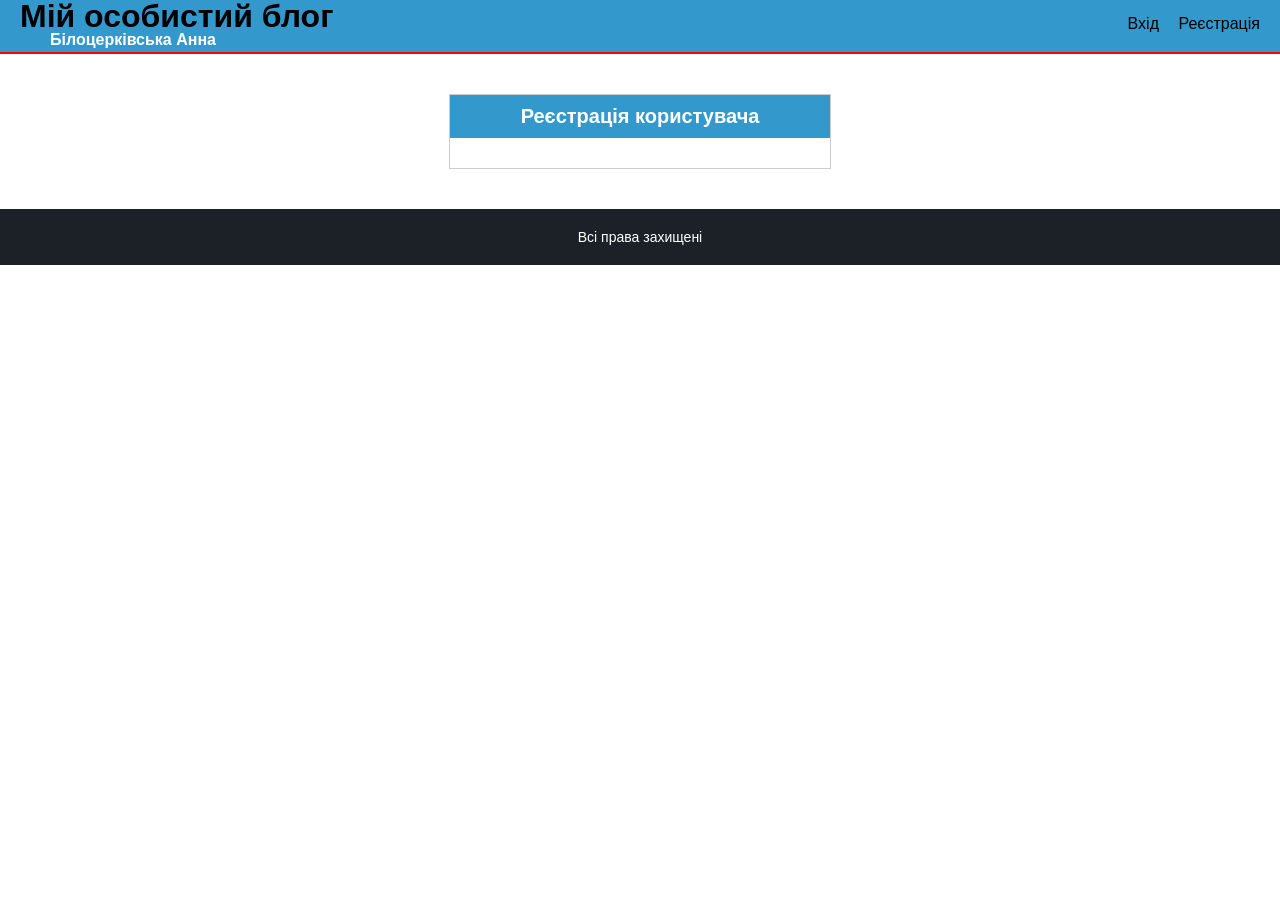
==== BilotserkivskaLab11.html @ 687f92f0 "Форма реєстрації" ====
<!doctype html>
<html lang="uk">
<head>
  <meta charset="utf-8">
  <meta name="viewport" content="width=device-width, initial-scale=1">
  <title>Мій особистий блог</title>
  <link rel="stylesheet" href="styles3.css">
  <meta name="description" content="Короткий опис сторінки">
</head>
<body>

<header class="top-block">
  <div class="left">
    <h1>Мій особистий блог</h1>
    <p>Білоцерківська Анна
    </p>
  </div>
  <div class="right">
    <a href="#">Вхід</a>
    <a href="#">Реєстрація</a>
  </div>
</header>

<div class="register-box">
    <div class="title">Реєстрація користувача</div>

    <form>

        
    </form>
</div>



<footer>
<p>Всі права захищені</p>
</footer>

</body>
</html>
---- styles3.css ----
body {
    margin: 0;
    padding: 0;
font-family: Calibri, Arial, sans-serif;

}

.top-block {
    display: flex;              
    justify-content: space-between; 
    align-items: center;      
    background-color: #39c;
    padding: 0px 20px 4px;           
    color: #000;
    line-height: 1;    
    border-bottom: 2px solid red; 

}

.top-block h1,
.top-block p {
    margin: 0;       
    padding: 0;

}

.top-block p {
    color: #ffffff;
      text-indent: 30px;
}

.left {
    font-weight: bold; 
}

.right a {
    color: #000000;
    text-decoration: none;
    margin-left: 15px;           
    font-size: 16px;
}

footer {
    background-color: #1c2027;   
    padding: 20px;               
    text-align: center;          
}

footer p {
    color: #ffffff;              
    margin: 0;                  
    font-size: 14px;             
}

.register-box {
    width: 380px;                  
    margin: 40px auto;             
    border: 1px solid #ccc;
    text-align: center;            
}

.register-box .title {
    background: #39c;
    color: #fff;
    font-size: 20px;
    font-weight: bold;
    padding: 10px 0; 
}

form {
    padding: 15px; 
}

form label {
    font-size: 14px;
    margin-top: 8px; 
    display: block;
    text-align: left;             
    width: 90%;
    margin-left: auto;
    margin-right: auto;
}

form input,
form select {
    width: 90%;
    padding: 8px; 
    margin: 6px auto; 
    display: block;
    border: 1px solid #bbb;
    border-radius: 4px;
    font-size: 14px;
    height: 36px; 
    box-sizing: border-box;
}

.submit-btn {
    width: 150px;
    margin: 15px 5% 0px auto; 
    display: block;
}
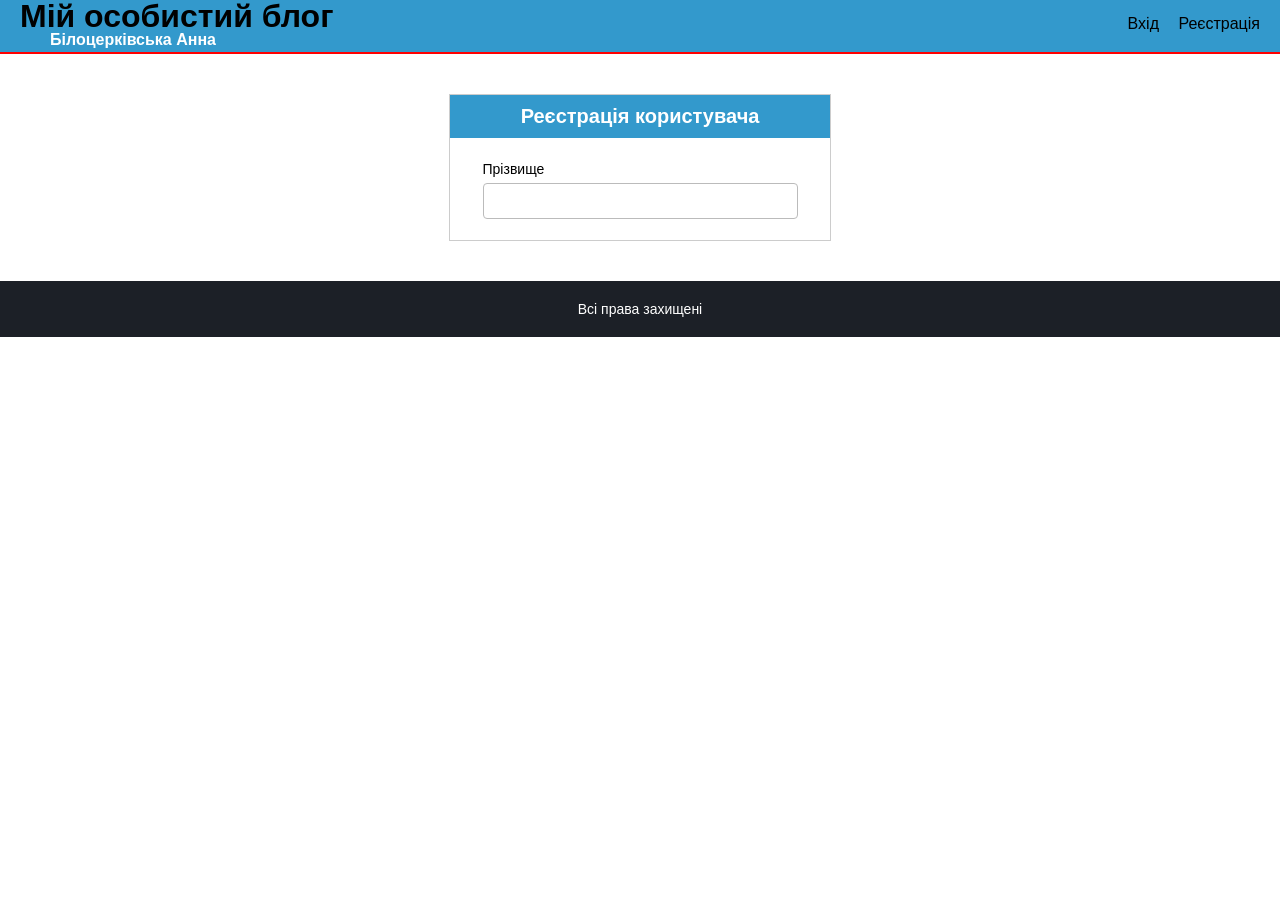
==== commit 163d4360: "Прізвище" ====
--- a/BilotserkivskaLab11.html
+++ b/BilotserkivskaLab11.html
@@ -25,7 +25,8 @@
     <div class="title">Реєстрація користувача</div>
 
     <form>
-
+<label for="surname">Прізвище</label>
+<input type="text" id="surname" name="surname">
         
     </form>
 </div>
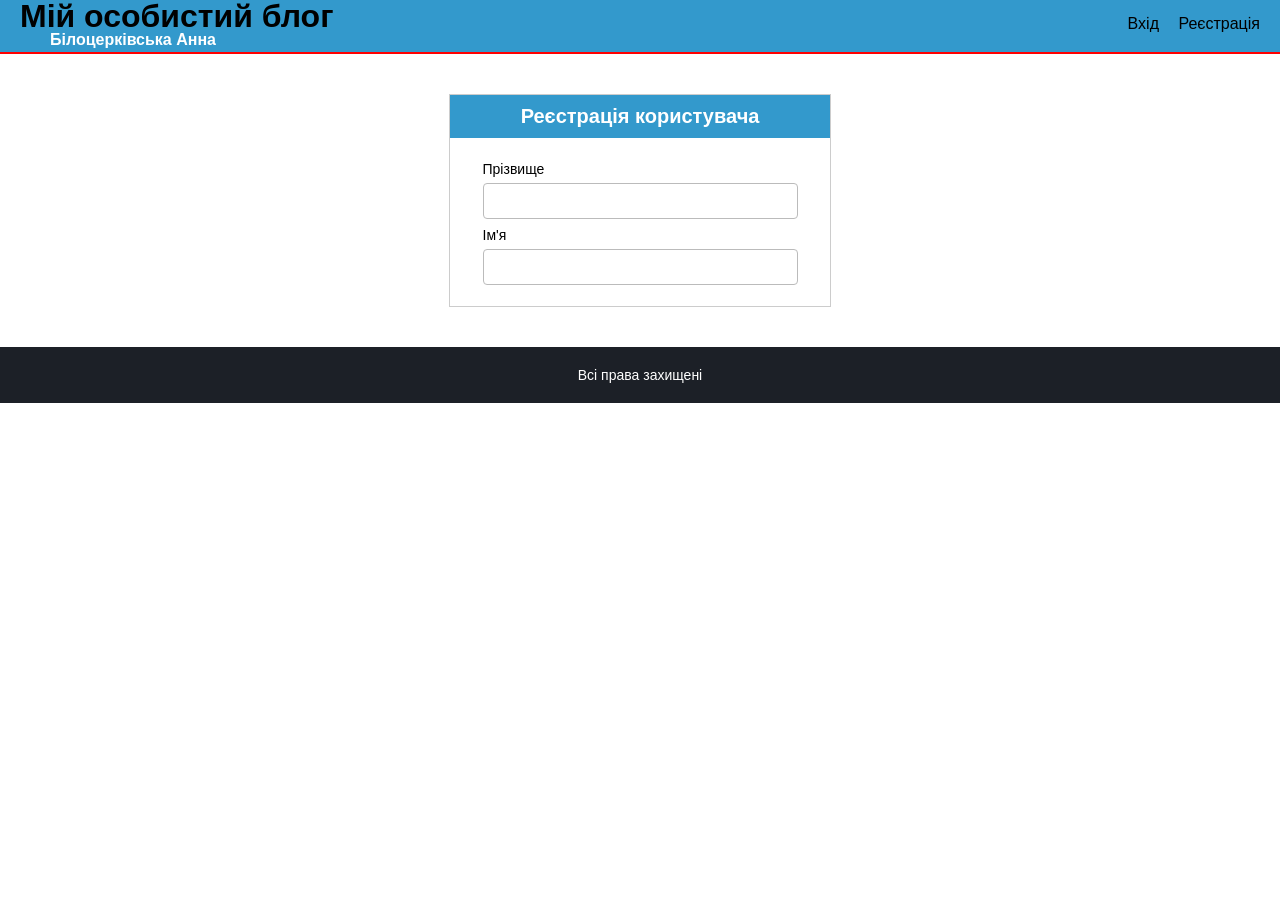
==== commit e89ef232: "Ім'я" ====
--- a/BilotserkivskaLab11.html
+++ b/BilotserkivskaLab11.html
@@ -27,7 +27,8 @@
     <form>
 <label for="surname">Прізвище</label>
 <input type="text" id="surname" name="surname">
-        
+<label for="name">Ім'я</label>
+<input type="text" id="name" name="name">       
     </form>
 </div>
 
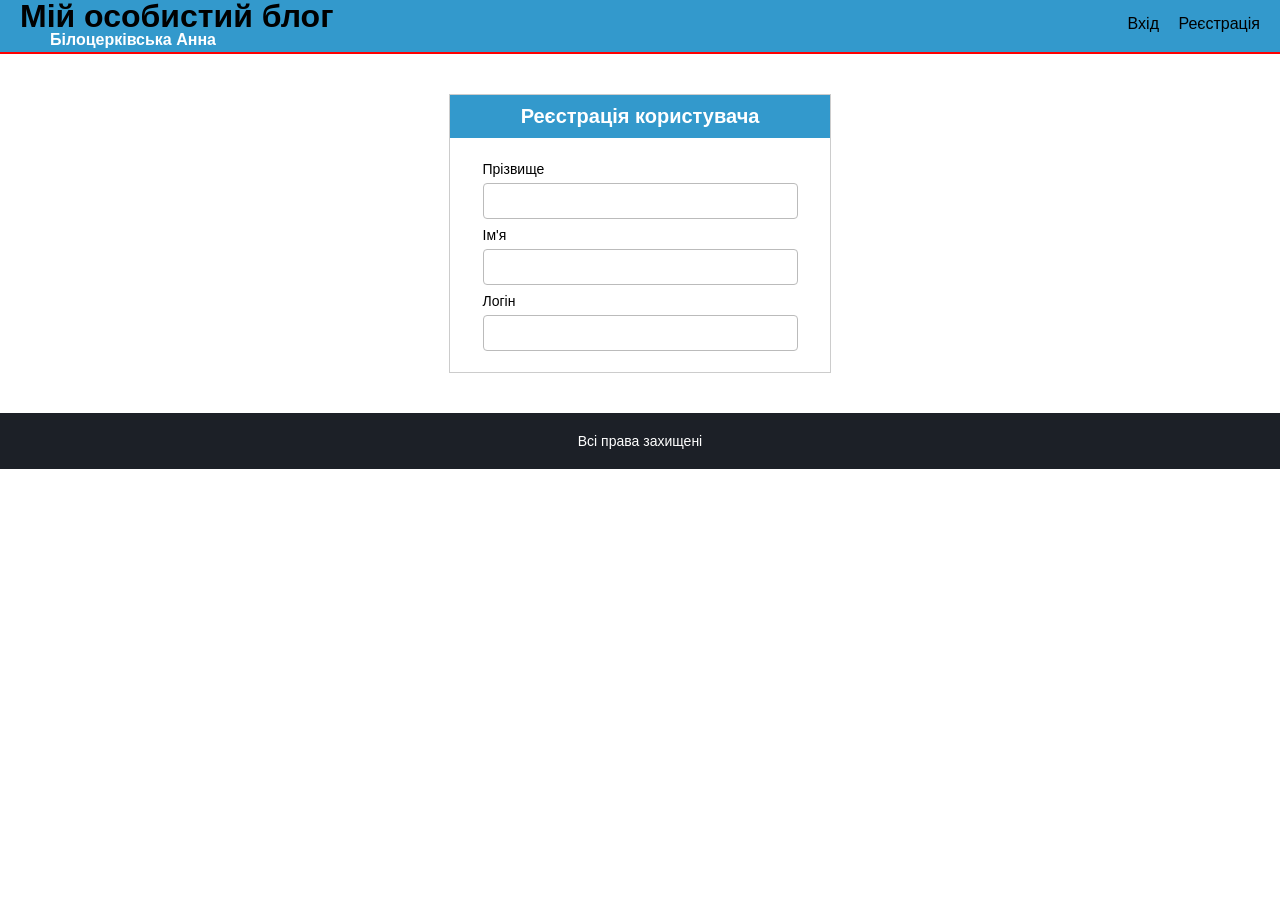
==== commit 4fcef5e2: "Логін" ====
--- a/BilotserkivskaLab11.html
+++ b/BilotserkivskaLab11.html
@@ -28,7 +28,9 @@
 <label for="surname">Прізвище</label>
 <input type="text" id="surname" name="surname">
 <label for="name">Ім'я</label>
-<input type="text" id="name" name="name">       
+<input type="text" id="name" name="name">
+<label for="login">Логін</label>
+<input type="text" id="login" name="login">       
     </form>
 </div>
 
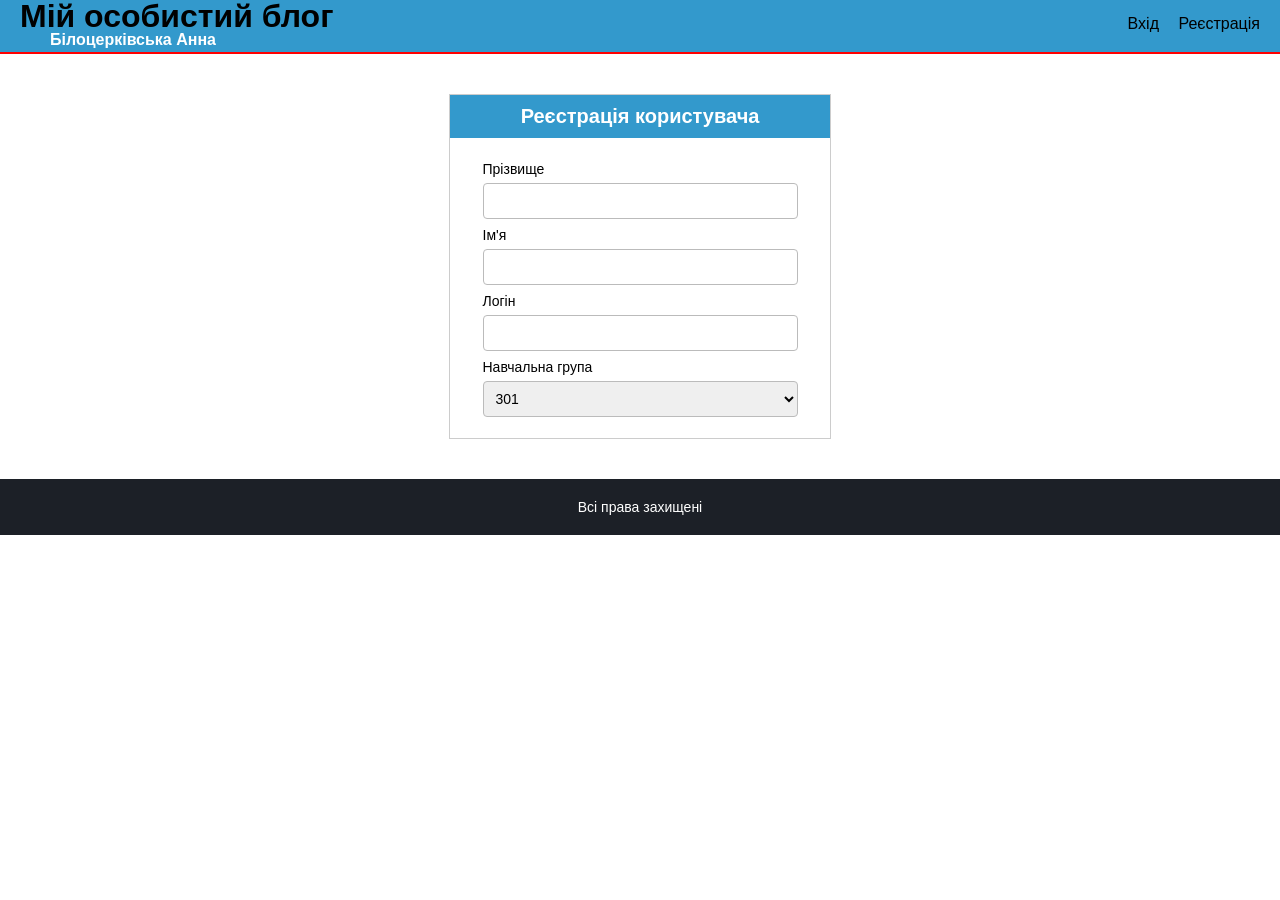
==== commit 4495e591: "Вибір навчальної групи" ====
--- a/BilotserkivskaLab11.html
+++ b/BilotserkivskaLab11.html
@@ -30,7 +30,16 @@
 <label for="name">Ім'я</label>
 <input type="text" id="name" name="name">
 <label for="login">Логін</label>
-<input type="text" id="login" name="login">       
+<input type="text" id="login" name="login">    
+<label for="group">Навчальна група</label>
+<select id="group" name="group">
+    <option value="301">301</option>
+    <option value="302">302</option>
+    <option value="303">303</option>
+    <option value="304">304</option>
+    <option value="305">305</option>
+</select>
+
     </form>
 </div>
 
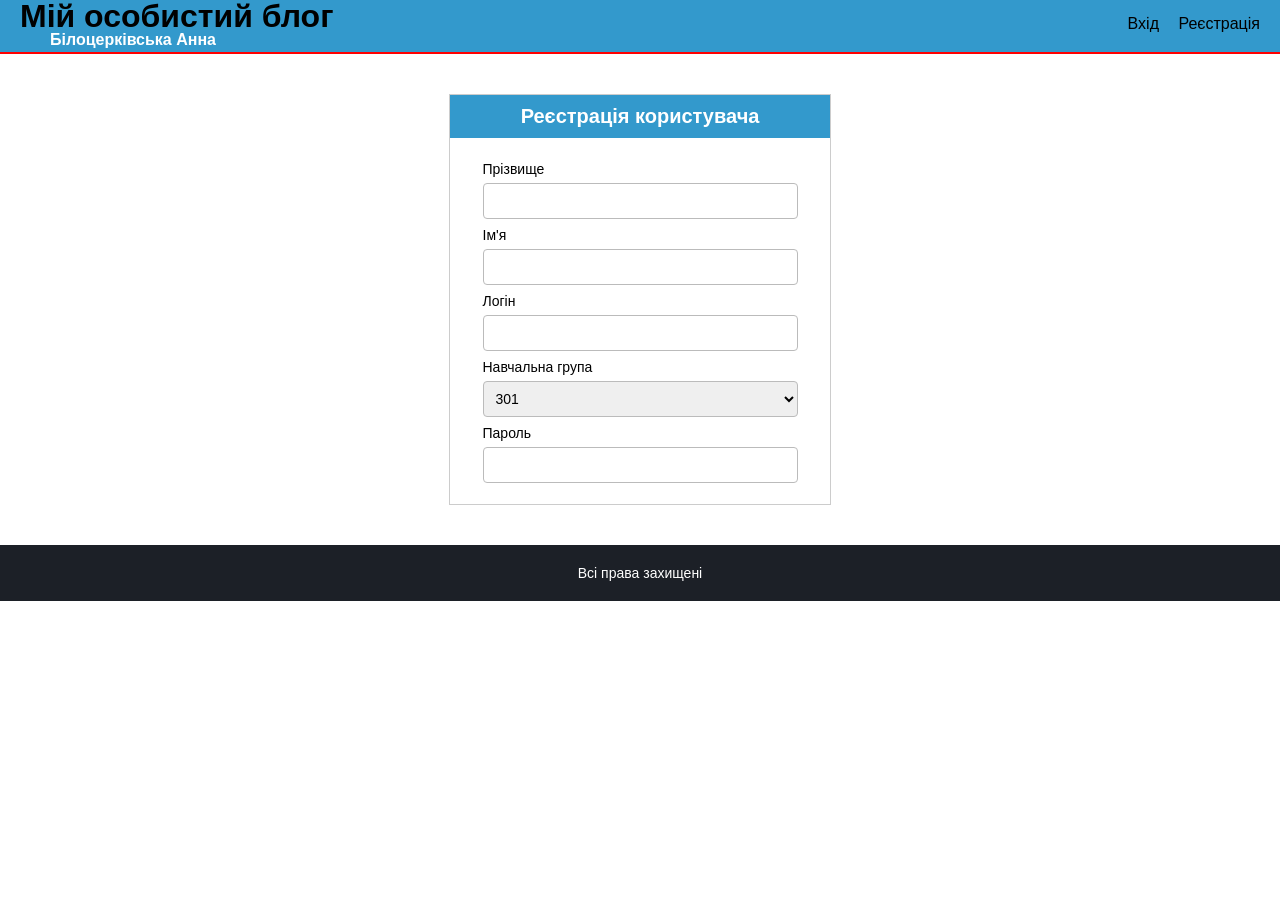
==== commit 4cea6052: "Пароль" ====
--- a/BilotserkivskaLab11.html
+++ b/BilotserkivskaLab11.html
@@ -39,6 +39,8 @@
     <option value="304">304</option>
     <option value="305">305</option>
 </select>
+<label for="password">Пароль</label>
+<input type="password" id="password" name="password">
 
     </form>
 </div>
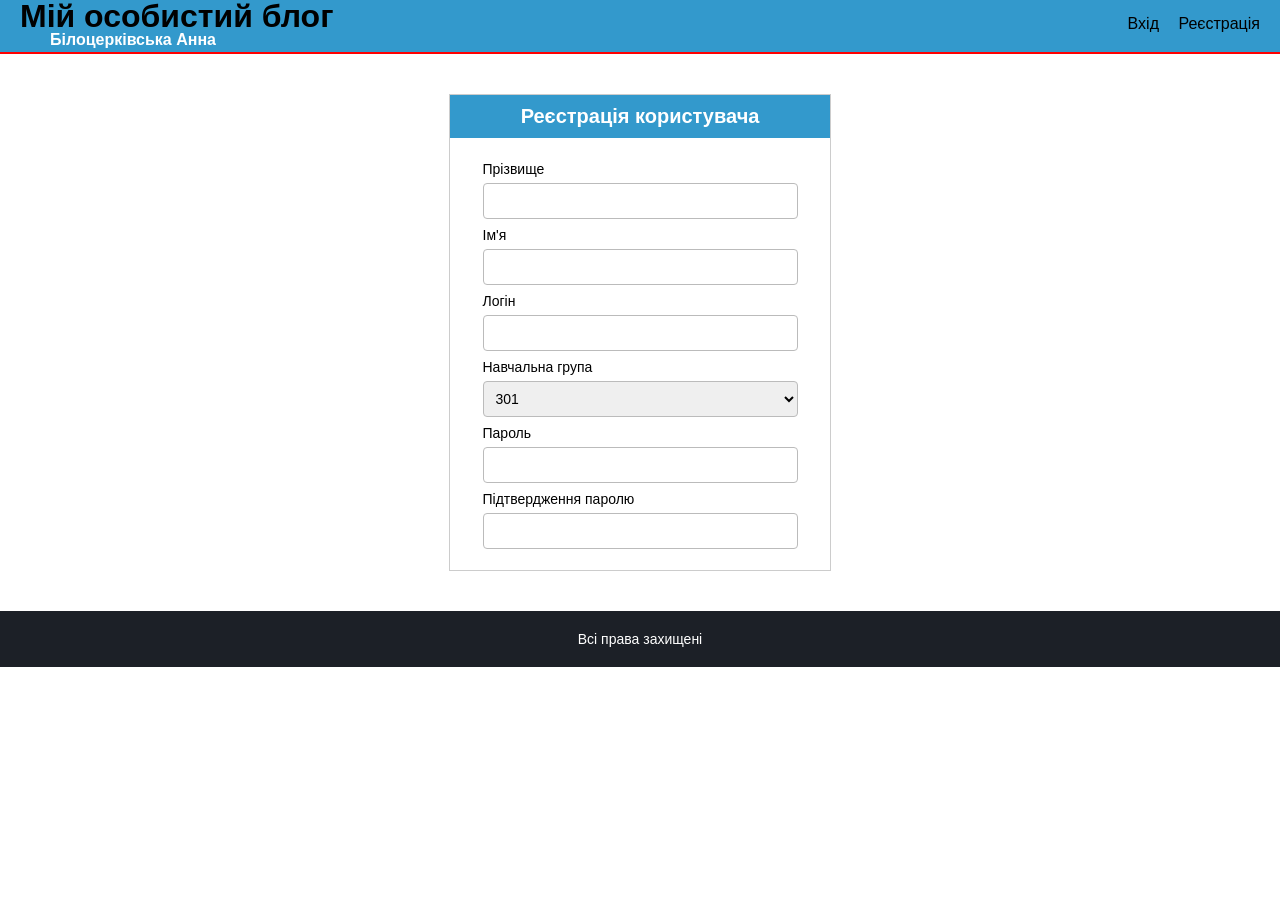
==== commit 669c9090: "Підтвердження паролю" ====
--- a/BilotserkivskaLab11.html
+++ b/BilotserkivskaLab11.html
@@ -41,6 +41,8 @@
 </select>
 <label for="password">Пароль</label>
 <input type="password" id="password" name="password">
+<label for="password2">Підтвердження паролю</label>
+<input type="password" id="password2" name="password2">
 
     </form>
 </div>
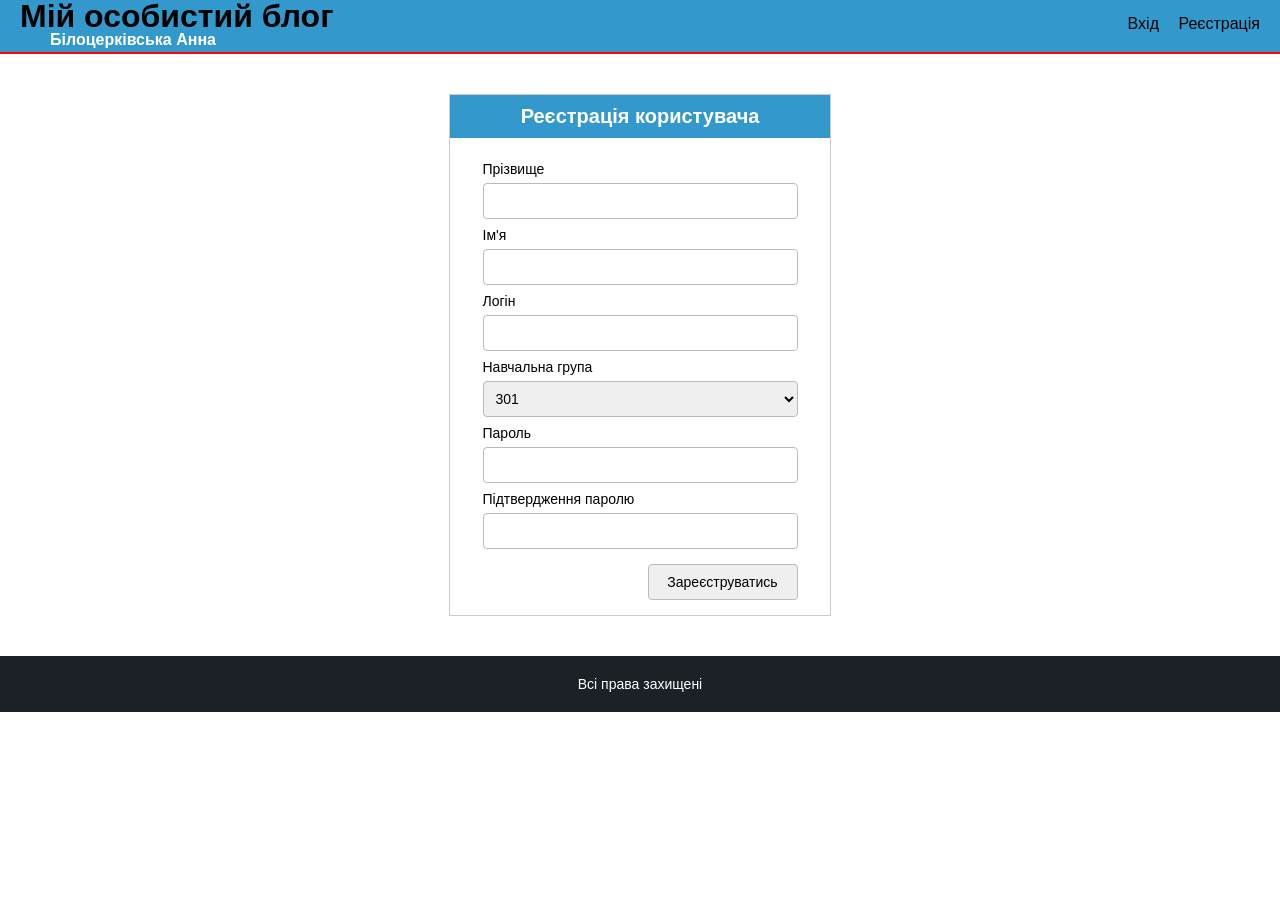
==== commit 18926a14: "Кнопка Зареєструватись" ====
--- a/BilotserkivskaLab11.html
+++ b/BilotserkivskaLab11.html
@@ -43,7 +43,7 @@
 <input type="password" id="password" name="password">
 <label for="password2">Підтвердження паролю</label>
 <input type="password" id="password2" name="password2">
-
+<input type="submit" value="Зареєструватись" class="submit-btn">
     </form>
 </div>
 
